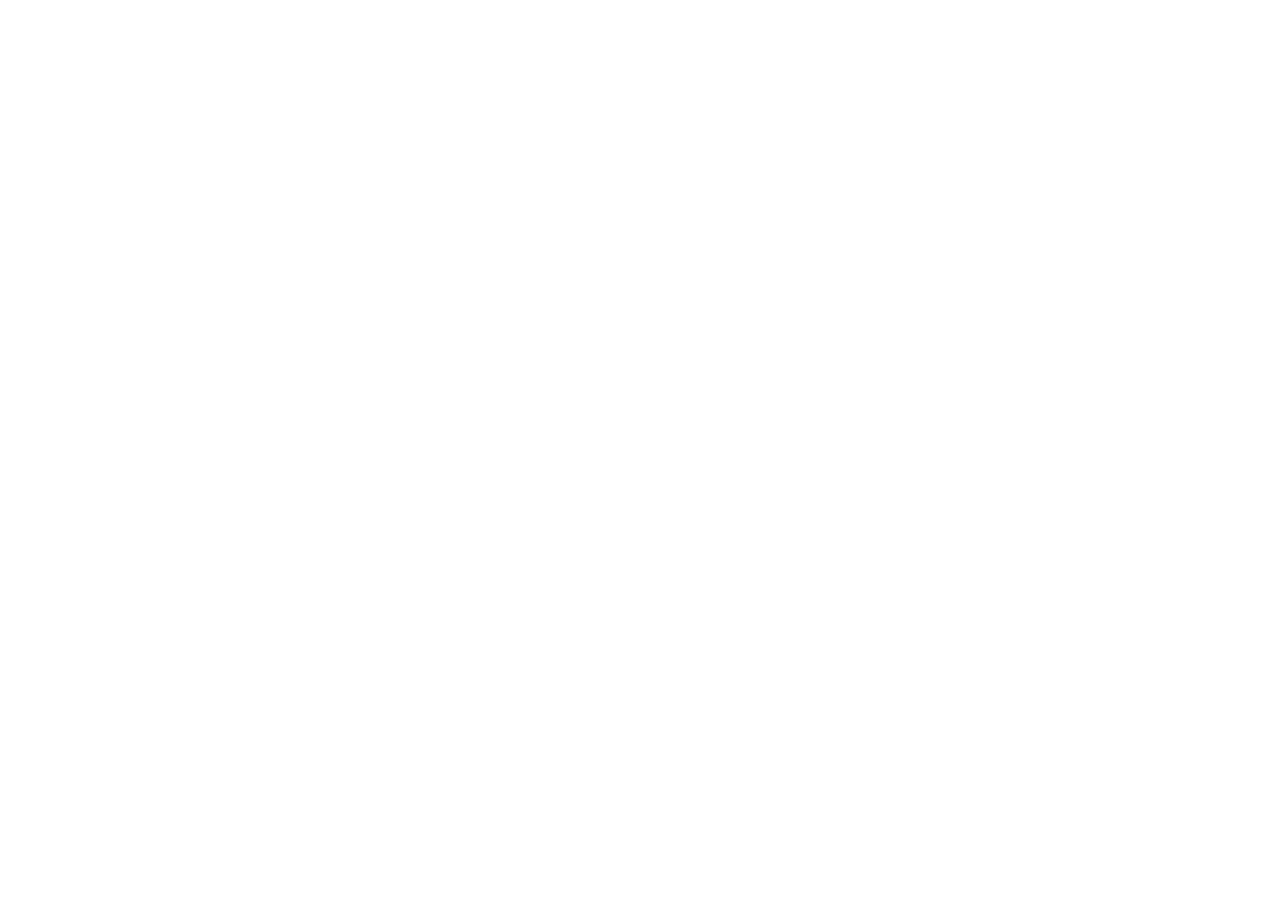
==== mintic/index.html @ cf0400be "Proyecto Min TIC" ====
<!DOCTYPE html>
<html lang="en">
<head>
    <meta charset="UTF-8">
    <meta http-equiv="X-UA-Compatible" content="IE=edge">
    <meta name="viewport" content="width=device-width, initial-scale=1.0">
    <title>Document</title>
</head>
<body>
    
</body>
</html>
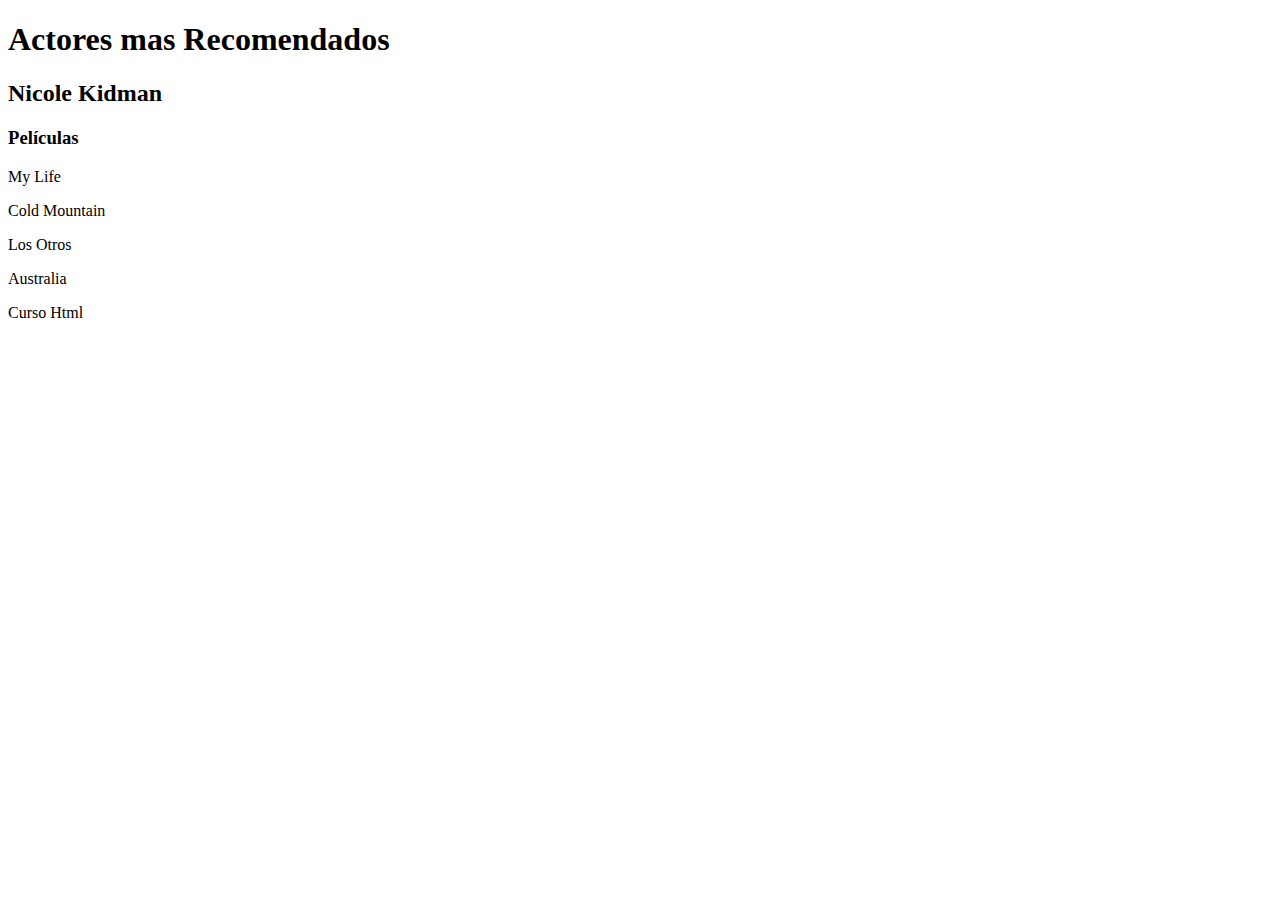
==== commit 16ac368b: "Carga hosting" ====
--- a/mintic/index.html
+++ b/mintic/index.html
@@ -1,12 +1,26 @@
 <!DOCTYPE html>
-<html lang="en">
+ <html lang="es"> <!--Lenguaje en español -->
 <head>
     <meta charset="UTF-8">
     <meta http-equiv="X-UA-Compatible" content="IE=edge">
     <meta name="viewport" content="width=device-width, initial-scale=1.0">
-    <title>Document</title>
+    <title>Página HTML Min TIC</title>
 </head>
 <body>
-    
+    <header>
+        <h1>Actores mas Recomendados</h1>
+    </header>
+    <main>
+        <h2>Nicole Kidman</h2>
+        <h3>Películas</h3>
+
+        <p>My Life</p>
+        <p>Cold Mountain</p>
+        <p>Los Otros</p>
+        <p>Australia</p>
+    </main>
+    <footer>
+        Curso Html
+    </footer>
 </body>
 </html>